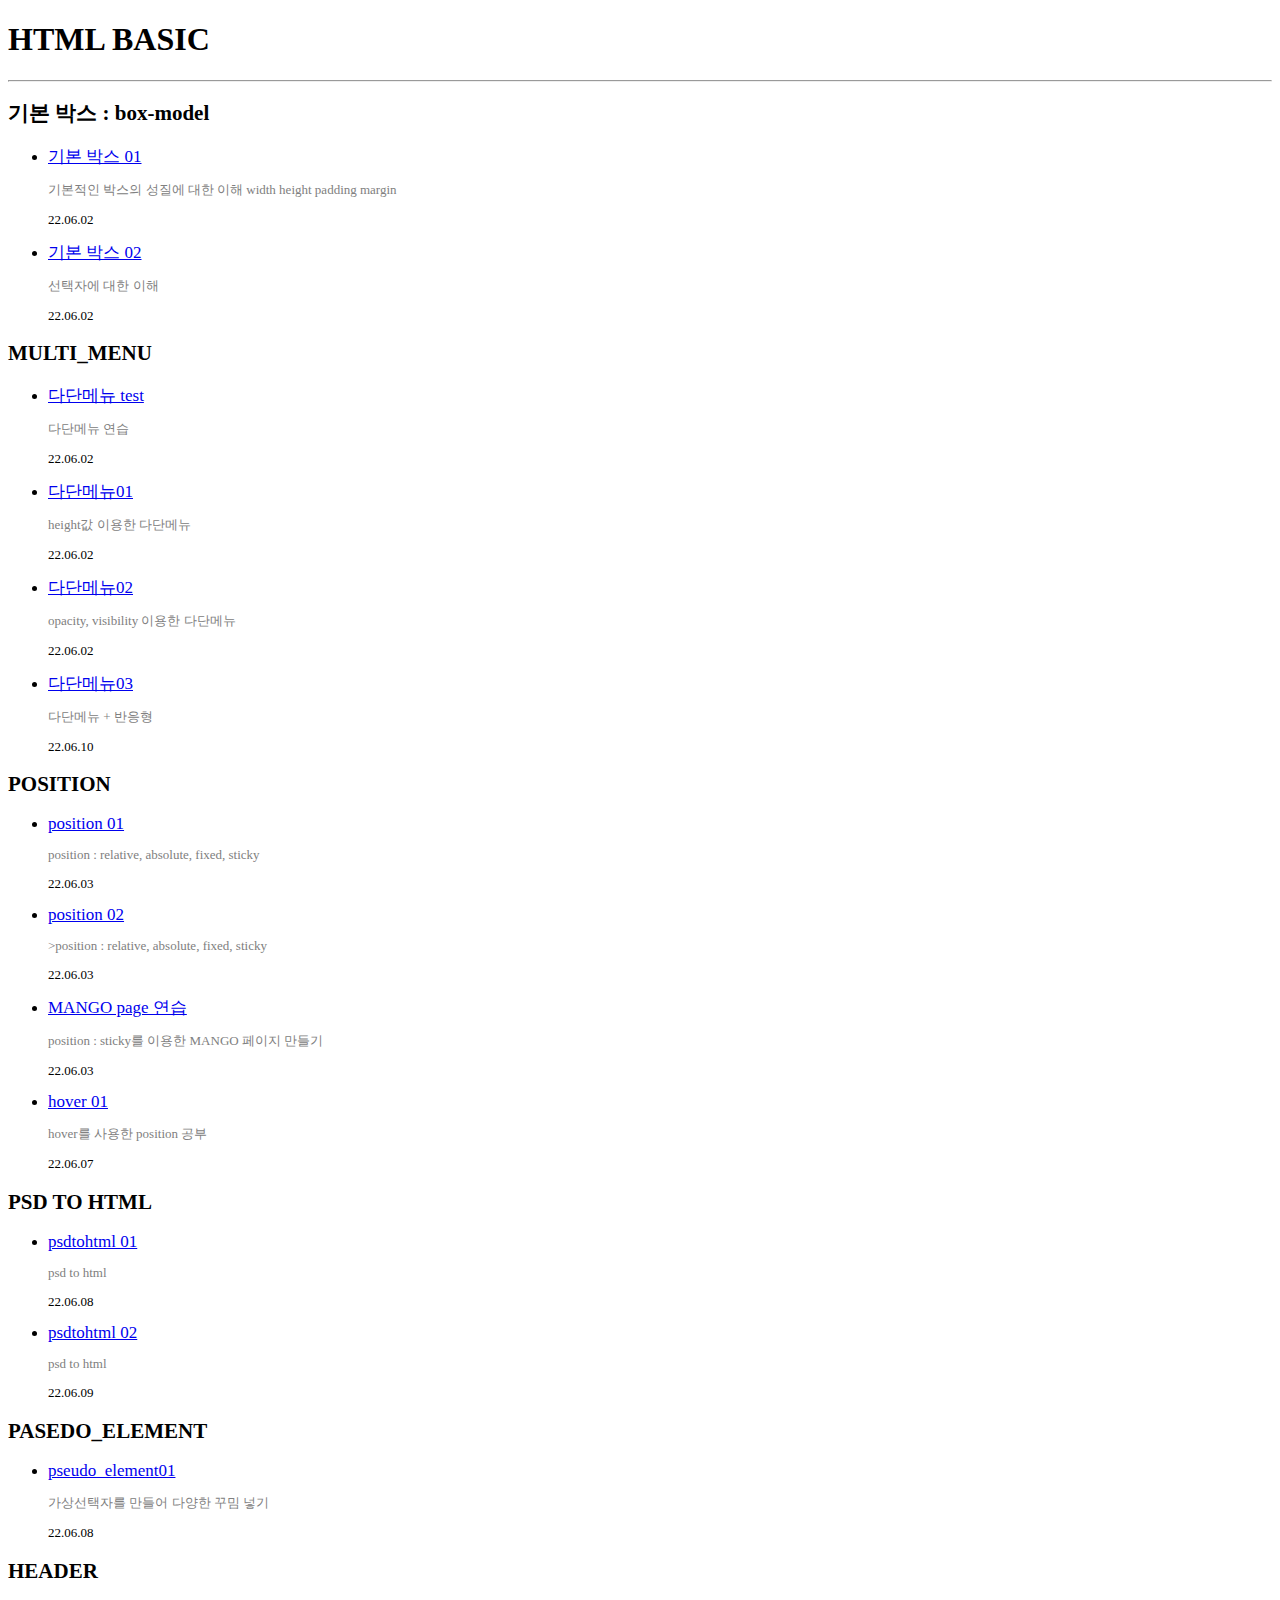
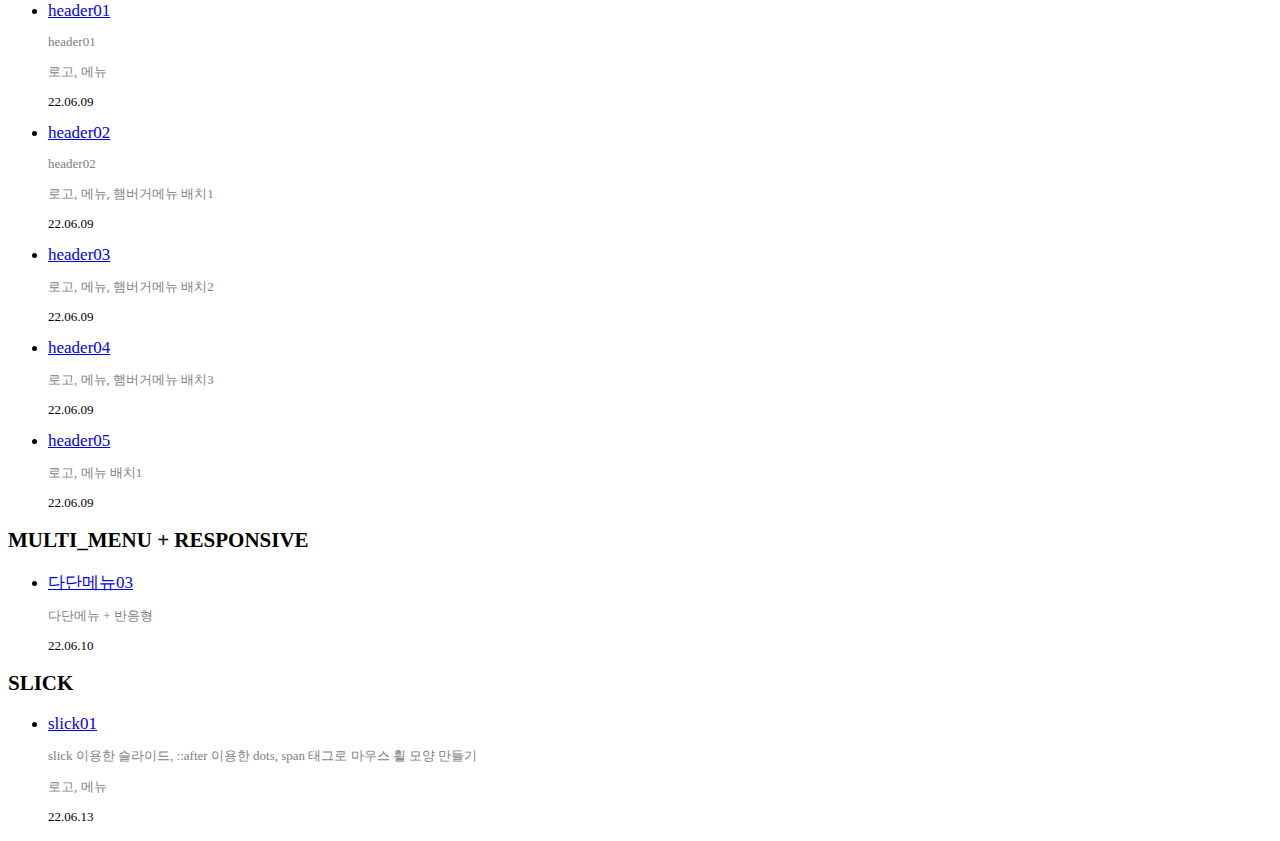
==== index.html @ 1bfaf222 "커밋" ====
<!DOCTYPE html>
<html lang="ko">

<head>
    <meta charset="UTF-8">
    <meta http-equiv="X-UA-Compatible" content="IE=edge">
    <meta name="viewport" content="width=device-width, initial-scale=1.0">
    <title>HTML BASIC</title>
    <style>
        h2 {
            font-size: 21px;
        }

        a {
            font-size: 17px;
        }

        p {
            font-size: 13px;
            color: gray;
        }

        .date {
            color: black;
        }

        .ST {
            color: black;
        }
    </style>
</head>

<body>
    <h1>HTML BASIC</h1>
    <hr />
    <h2>기본 박스 : box-model</h2>
    <ul>
        <li>
            <a href="./doc/box01.html">기본 박스 01</a>
            <p>기본적인 박스의 성질에 대한 이해 width height padding margin</p>
            <p class="date">22.06.02</p>
        </li>
        <li>
            <a href="./doc/box02.html">기본 박스 02</a>
            <p>선택자에 대한 이해</p>
            <p class="date">22.06.02</p>
        </li>
    </ul>

    <h2>MULTI_MENU</h2>
    <ul>
        <li>
            <a href="./doc/test01.html">다단메뉴 test</a>
            <p>다단메뉴 연습</p>
            <p class="date">22.06.02</p>
        </li>
        <li>
            <a href="./doc/multi_menu01.html">다단메뉴01</a>
            <p>height값 이용한 다단메뉴</p>
            <p class="date">22.06.02</p>
        </li>
        <li>
            <a href="./doc/multi_menu02.html">다단메뉴02</a>
            <p>opacity, visibility 이용한 다단메뉴</p>
            <p class="date">22.06.02</p>
        </li>
        <li>
            <a href="./doc/multi_menu03.html">다단메뉴03</a>
            <p>다단메뉴 + 반응형</p>
            <p class="date">22.06.10</p>
        </li>
    </ul>

    <h2>POSITION</h2>
    <ul>
        <li>
            <a href="./doc/position01.html">position 01</a>
            <p>position : relative, absolute, fixed, sticky</p>
            <p class="date">22.06.03</p>
        </li>
        <li>
            <a href="./doc/position02.html">position 02</a>
            <p>>position : relative, absolute, fixed, sticky</p>
            <p class="date">22.06.03</p>
        </li>
        <li>
            <a href="./doc/position03.html">MANGO page 연습</a>
            <p>position : sticky를 이용한 MANGO 페이지 만들기</p>
            <p class="date">22.06.03</p>
        </li>
        <li>
            <a href="./doc/hover01.html">hover 01</a>
            <p>hover를 사용한 position 공부</p>
            <p class="date">22.06.07</p>
        </li>
    </ul>

    <h2>PSD TO HTML</h2>
    <ul>
        <li>
            <a href="./doc/psdtohtml01.html">psdtohtml 01</a>
            <p>psd to html</p>
            <p class="date">22.06.08</p>
        </li>
        <li>
            <a href="./doc/psdtohtml02.html">psdtohtml 02</a>
            <p>psd to html</p>
            <p class="date">22.06.09</p>
        </li>
    </ul>
    <h2>PASEDO_ELEMENT</h2>
    <ul>
        <li>
            <a href="./doc/pseudo_element01.html">pseudo_element01</a>
            <p> 가상선택자를 만들어 다양한 꾸밈 넣기</p>
            <p class="date">22.06.08</p>
        </li>
    </ul>

    <h2>HEADER</h2>
    <ul>
        <li>
            <a href="./doc/header01.html">header01</a>
            <p>header01</p>
            <p>로고, 메뉴</p>
            <p class="date">22.06.09</p>
        </li>
        <li>
            <a href="./doc/header02.html">header02</a>
            <p>header02</p>
            <p>로고, 메뉴, 햄버거메뉴 배치1</p>
            <p class="date">22.06.09</p>
        </li>
        <li>
            <a href="./doc/header03.html">header03</a>
            <p>로고, 메뉴, 햄버거메뉴 배치2</p>
            <p class="date">22.06.09</p>
        </li>
        <li>
            <a href="./doc/header04.html">header04</a>
            <p>로고, 메뉴, 햄버거메뉴 배치3</p>
            <p class="date">22.06.09</p>
        </li>
        <li>
            <a href="./doc/header05.html">header05</a>
            <p>로고, 메뉴 배치1</p>
            <p class="date">22.06.09</p>
        </li>
    </ul>

    <h2>MULTI_MENU + RESPONSIVE</h2>
    <ul>
        <li>
            <a href="./doc/multi_menu03.html">다단메뉴03</a>
            <p>다단메뉴 + 반응형</p>
            <p class="date">22.06.10</p>
        </li>
    </ul>

    <h2>SLICK</h2>
    <ul>
        <li>
            <a href="./doc/slick01.html">slick01</a>
            <p>slick 이용한 슬라이드, ::after 이용한 dots, span 태그로 마우스 휠 모양 만들기</p>
            <p>로고, 메뉴</p>
            <p class="date">22.06.13</p>
        </li>
    </ul>
</body>

</html>
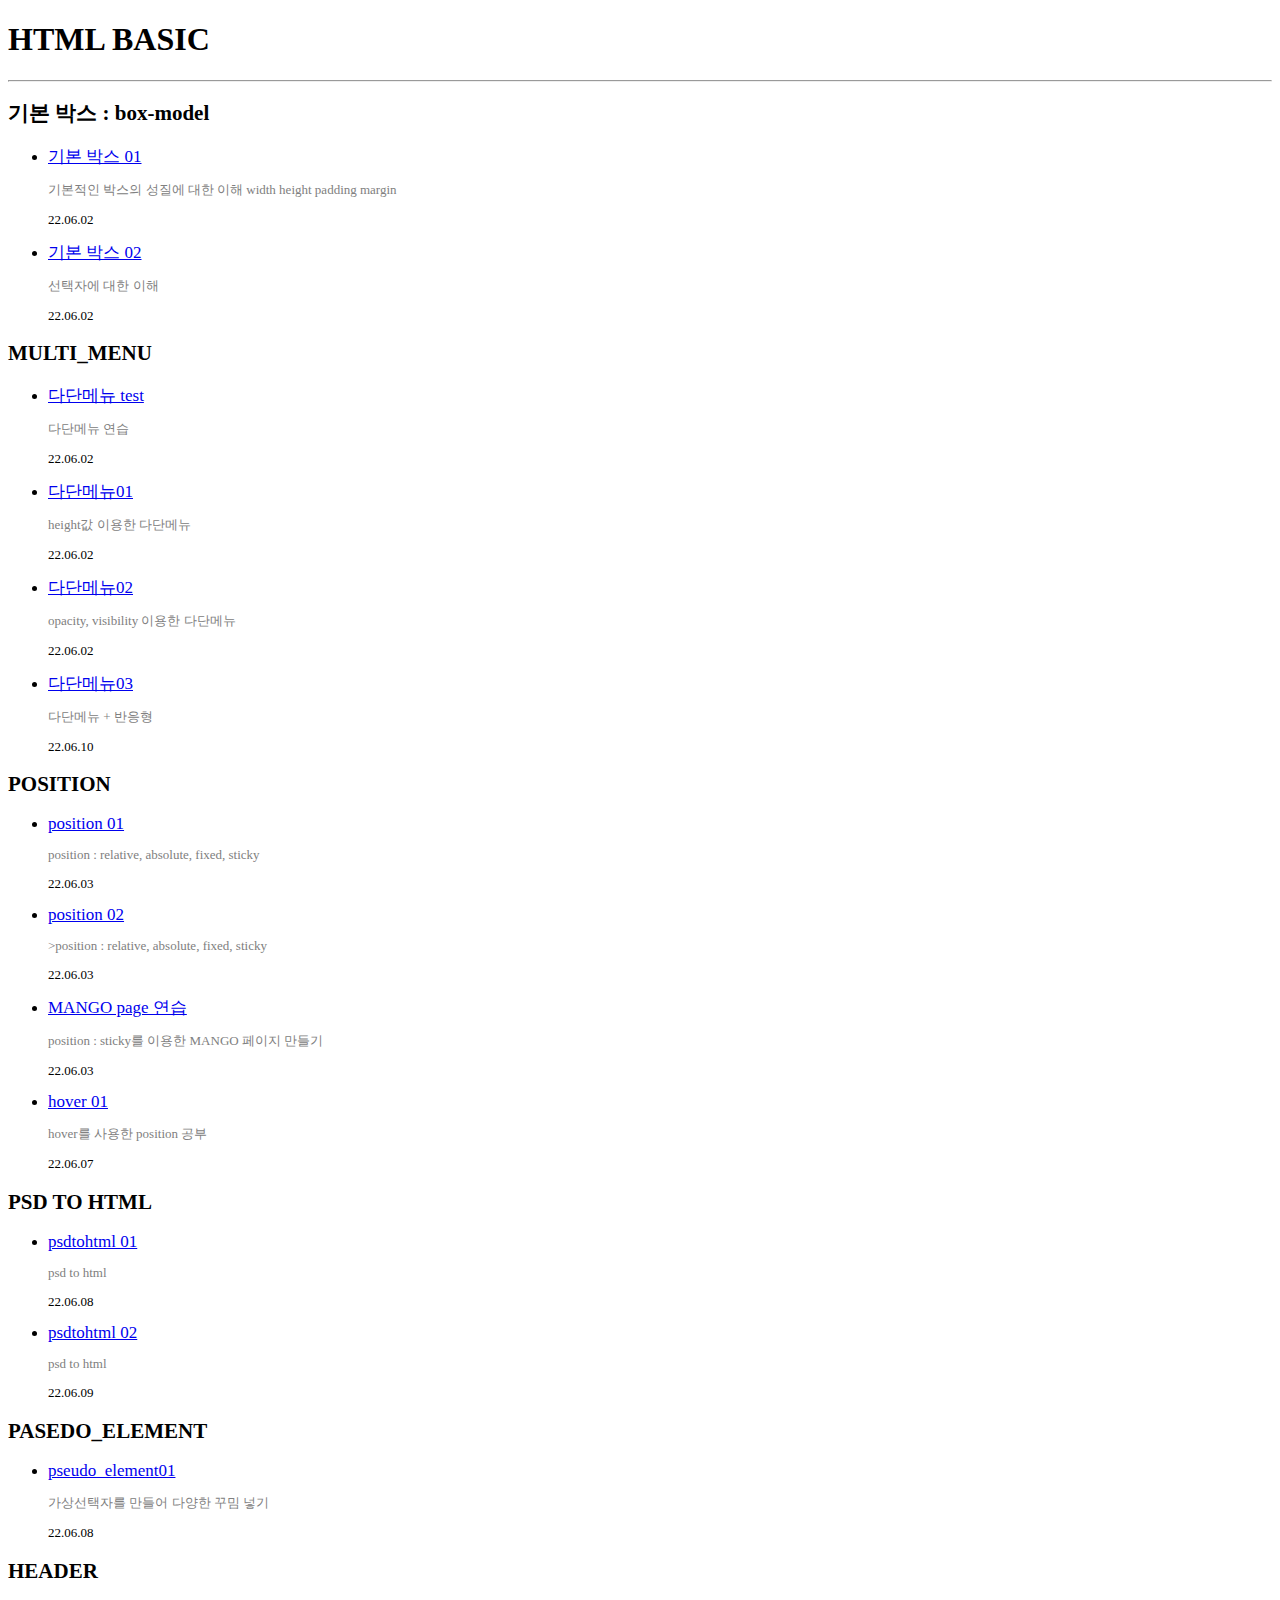
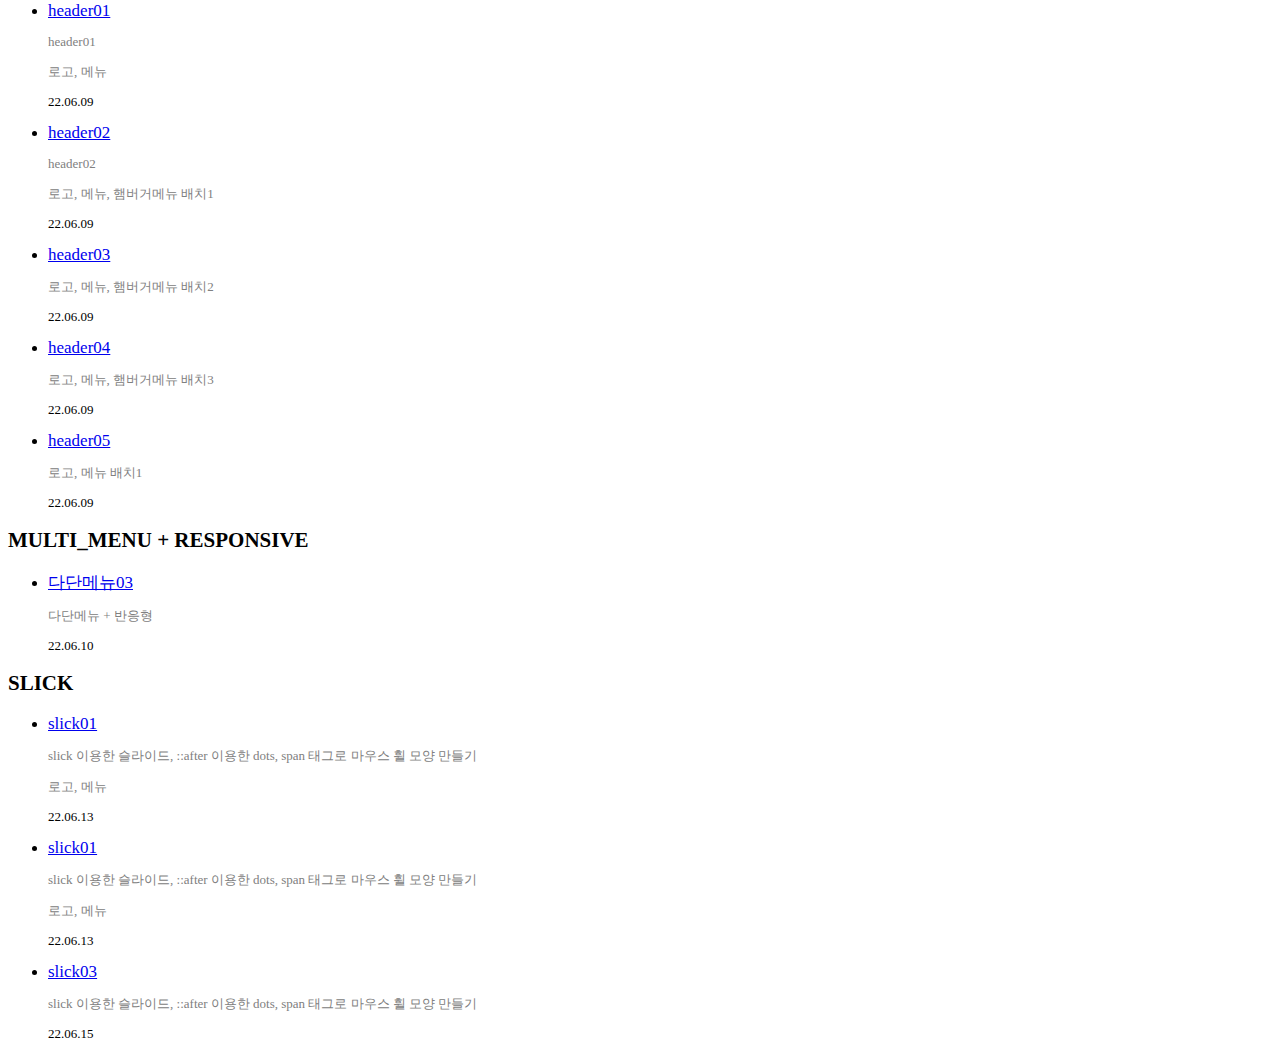
==== commit 8c6affae: "커밋" ====
--- a/index.html
+++ b/index.html
@@ -165,6 +165,18 @@
             <p>로고, 메뉴</p>
             <p class="date">22.06.13</p>
         </li>
+        <li>
+            <a href="./doc/slick01.html">slick01</a>
+            <p>slick 이용한 슬라이드, ::after 이용한 dots, span 태그로 마우스 휠 모양 만들기</p>
+            <p>로고, 메뉴</p>
+            <p class="date">22.06.13</p>
+        </li>
+        <li>
+            <a href="./doc/slick03.html">slick03</a>
+            <p>slick 이용한 슬라이드, ::after 이용한 dots, span 태그로 마우스 휠 모양 만들기</p>
+
+            <p class="date">22.06.15</p>
+        </li>
     </ul>
 </body>
 
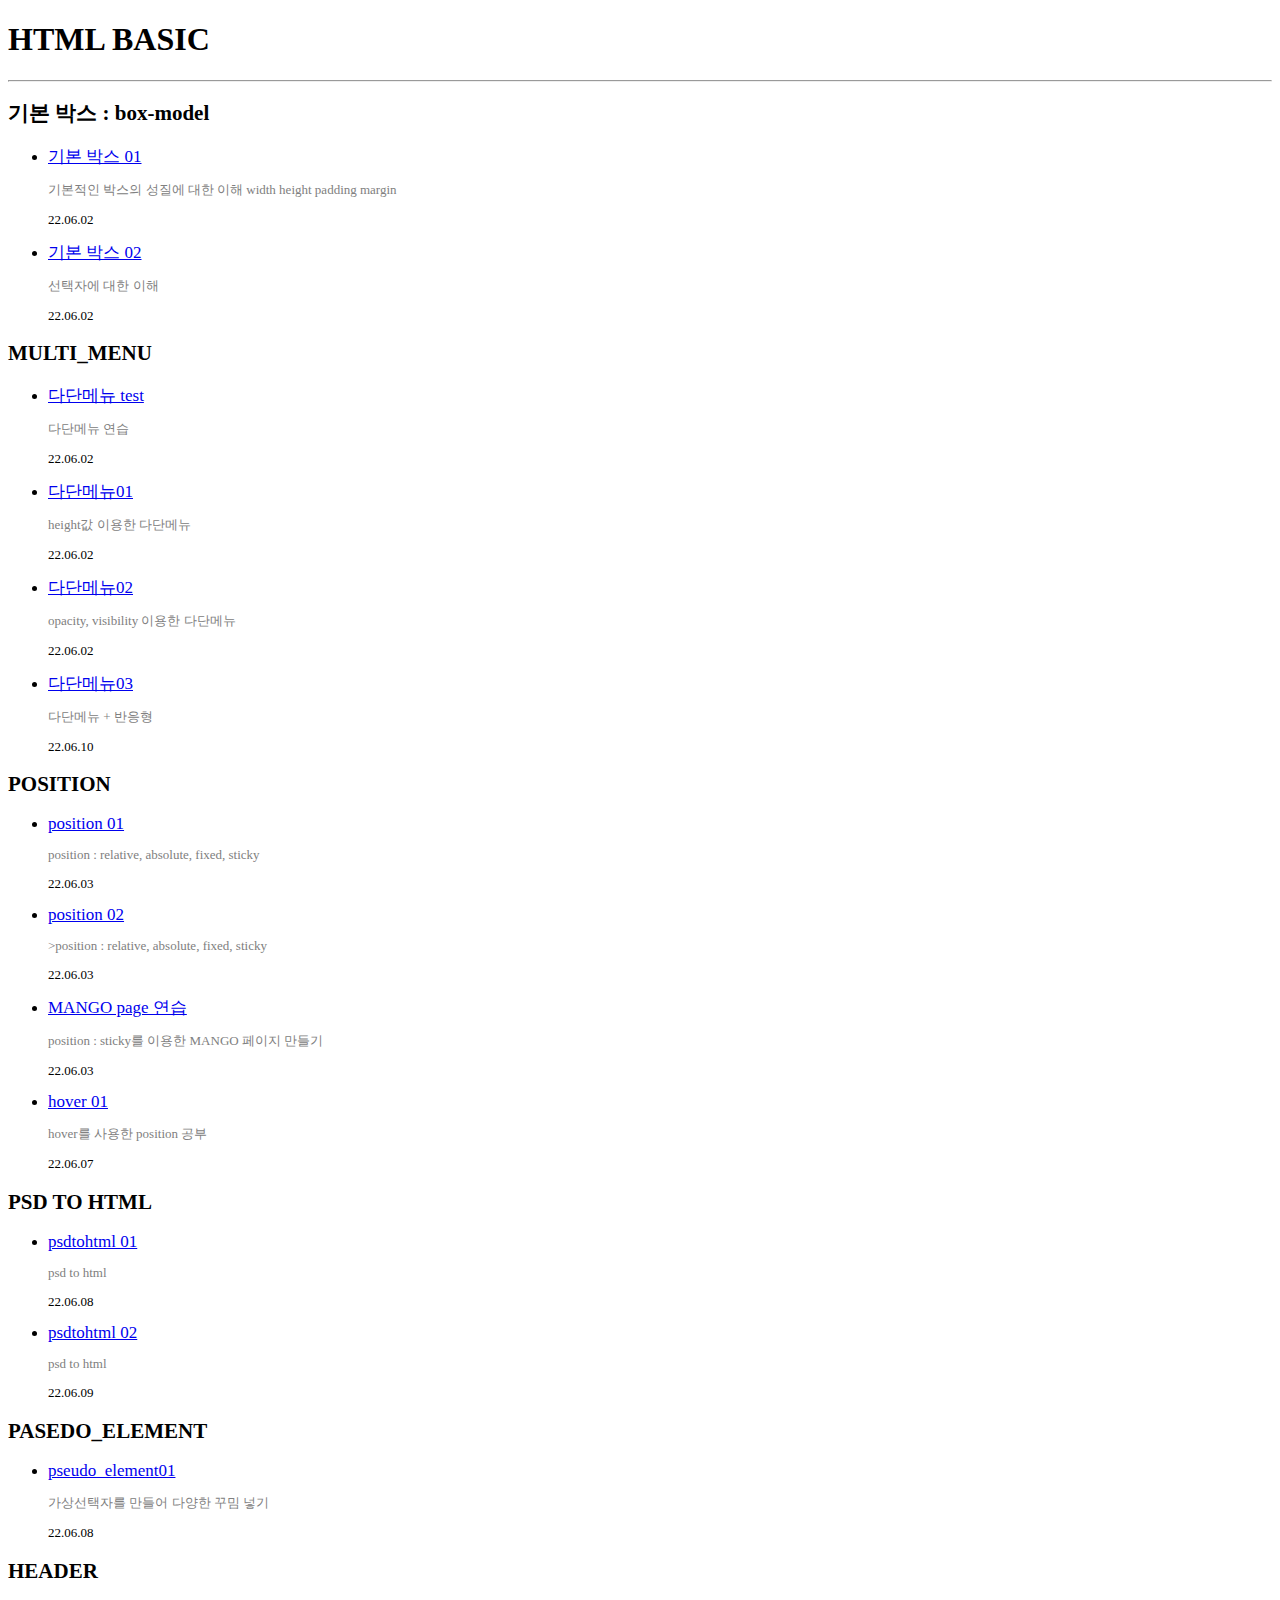
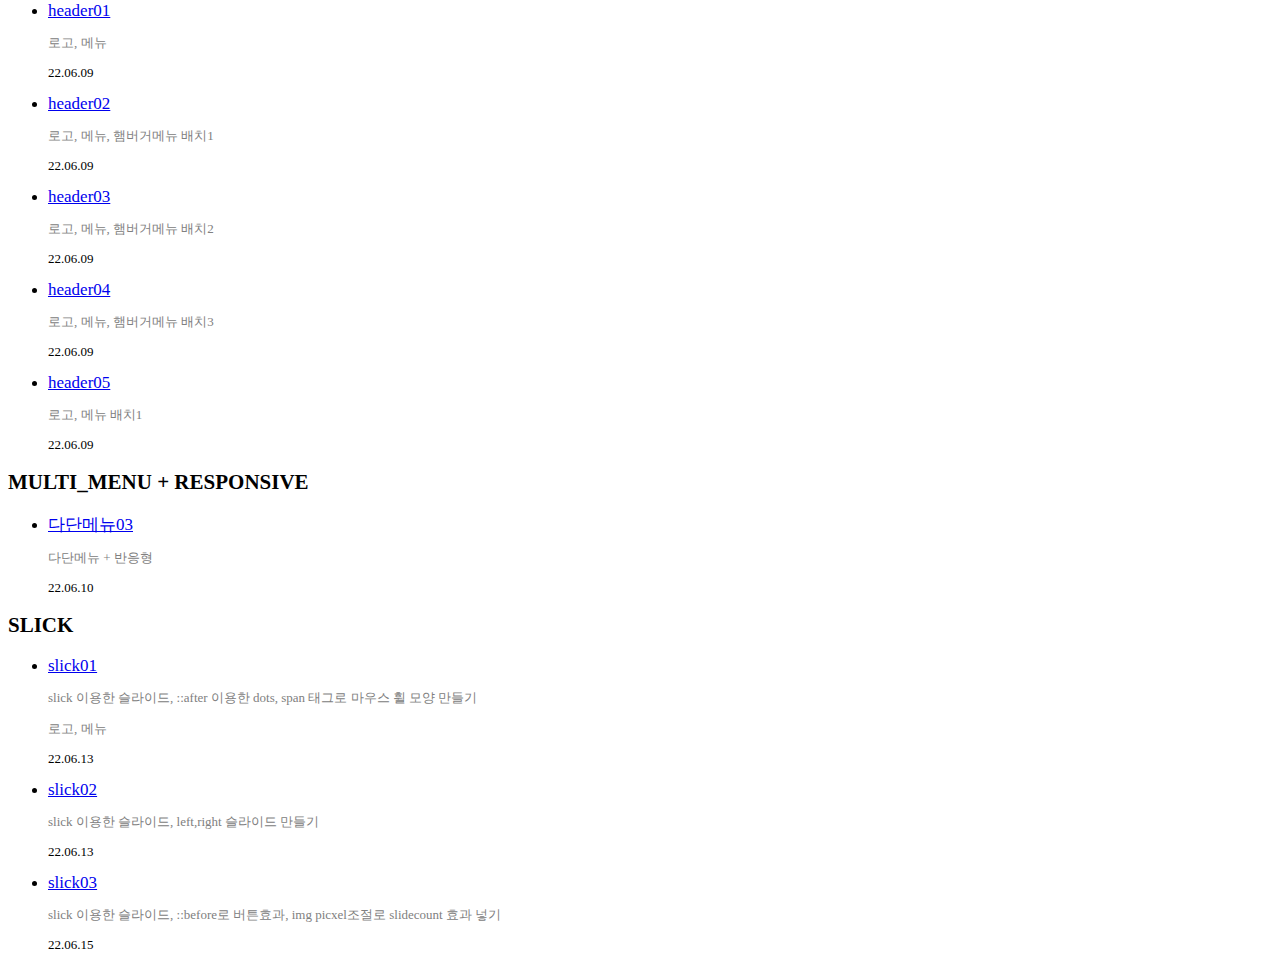
==== commit ea154023: "커밋" ====
--- a/index.html
+++ b/index.html
@@ -121,13 +121,11 @@
     <ul>
         <li>
             <a href="./doc/header01.html">header01</a>
-            <p>header01</p>
             <p>로고, 메뉴</p>
             <p class="date">22.06.09</p>
         </li>
         <li>
             <a href="./doc/header02.html">header02</a>
-            <p>header02</p>
             <p>로고, 메뉴, 햄버거메뉴 배치1</p>
             <p class="date">22.06.09</p>
         </li>
@@ -166,15 +164,13 @@
             <p class="date">22.06.13</p>
         </li>
         <li>
-            <a href="./doc/slick01.html">slick01</a>
-            <p>slick 이용한 슬라이드, ::after 이용한 dots, span 태그로 마우스 휠 모양 만들기</p>
-            <p>로고, 메뉴</p>
+            <a href="./doc/slick02.html">slick02</a>
+            <p>slick 이용한 슬라이드, left,right 슬라이드 만들기 </p>
             <p class="date">22.06.13</p>
         </li>
         <li>
             <a href="./doc/slick03.html">slick03</a>
-            <p>slick 이용한 슬라이드, ::after 이용한 dots, span 태그로 마우스 휠 모양 만들기</p>
-
+            <p>slick 이용한 슬라이드, ::before로 버튼효과, img picxel조절로 slidecount 효과 넣기</p>
             <p class="date">22.06.15</p>
         </li>
     </ul>
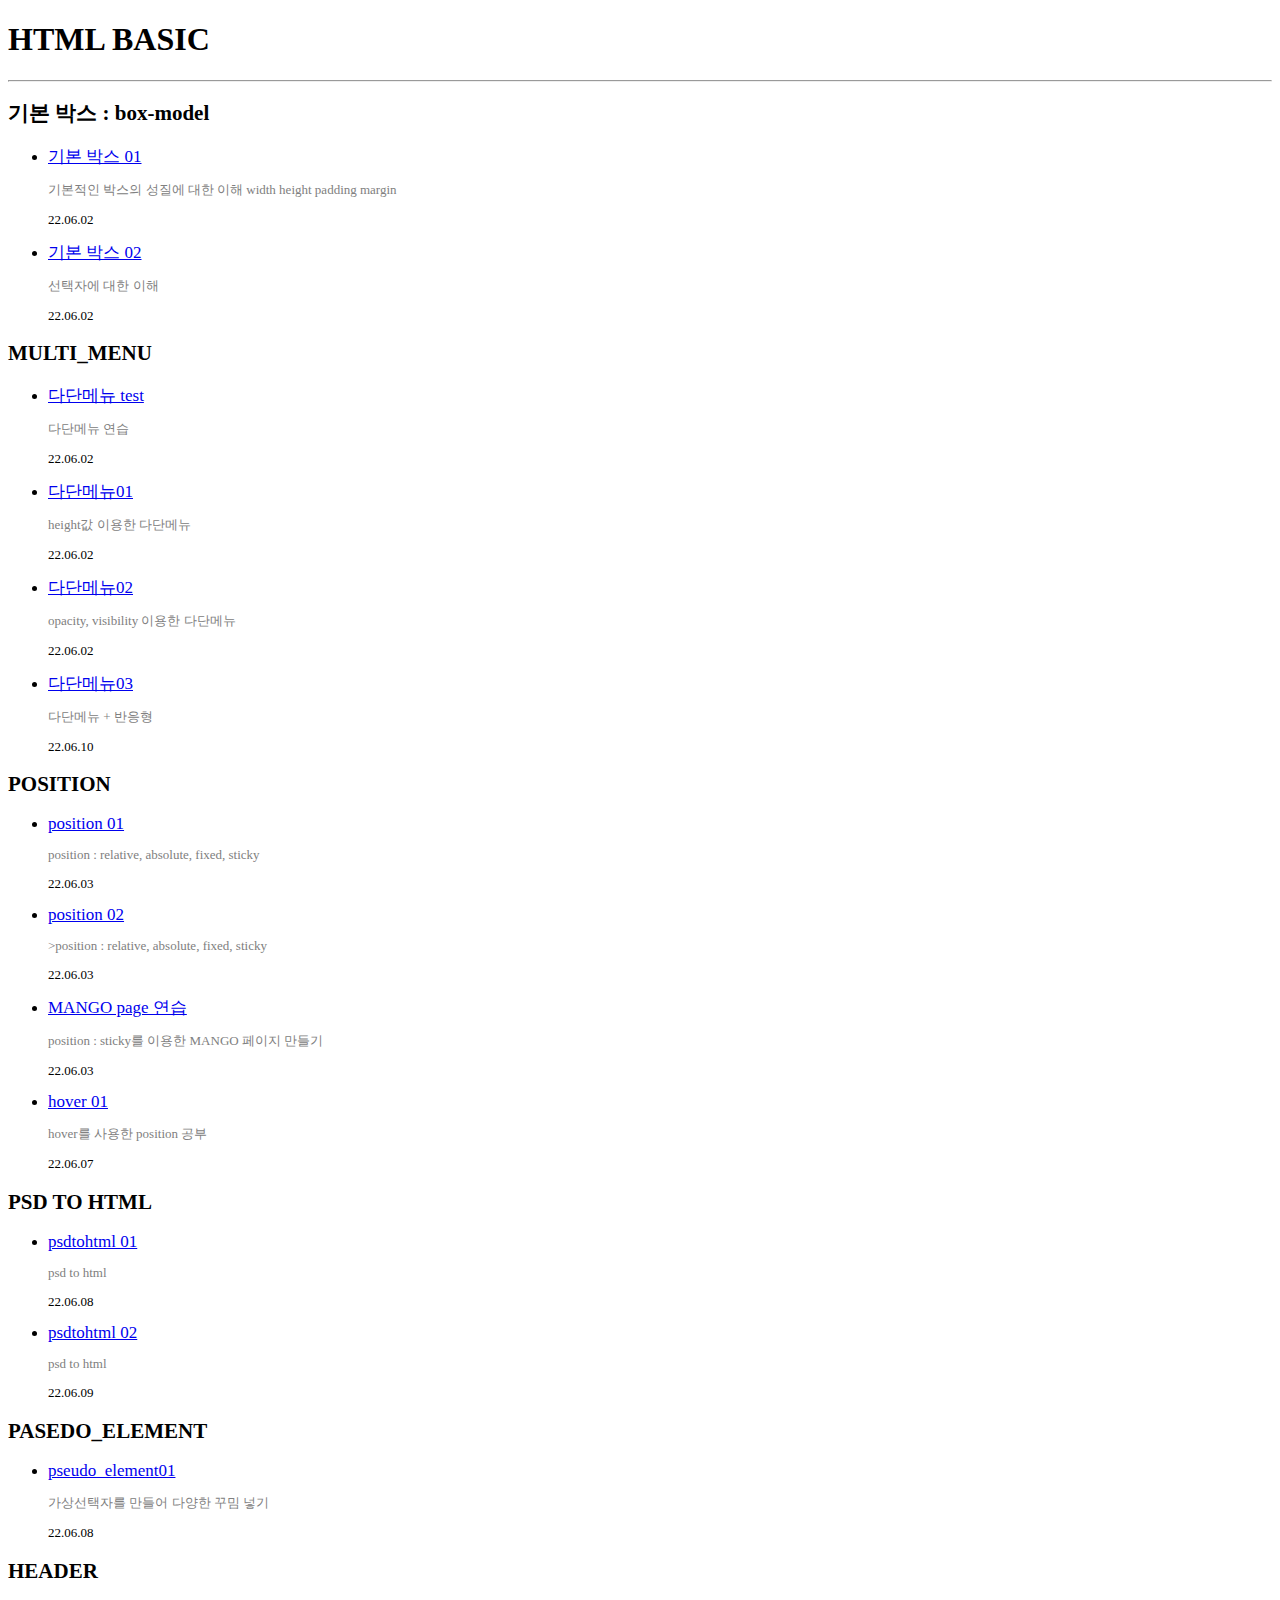
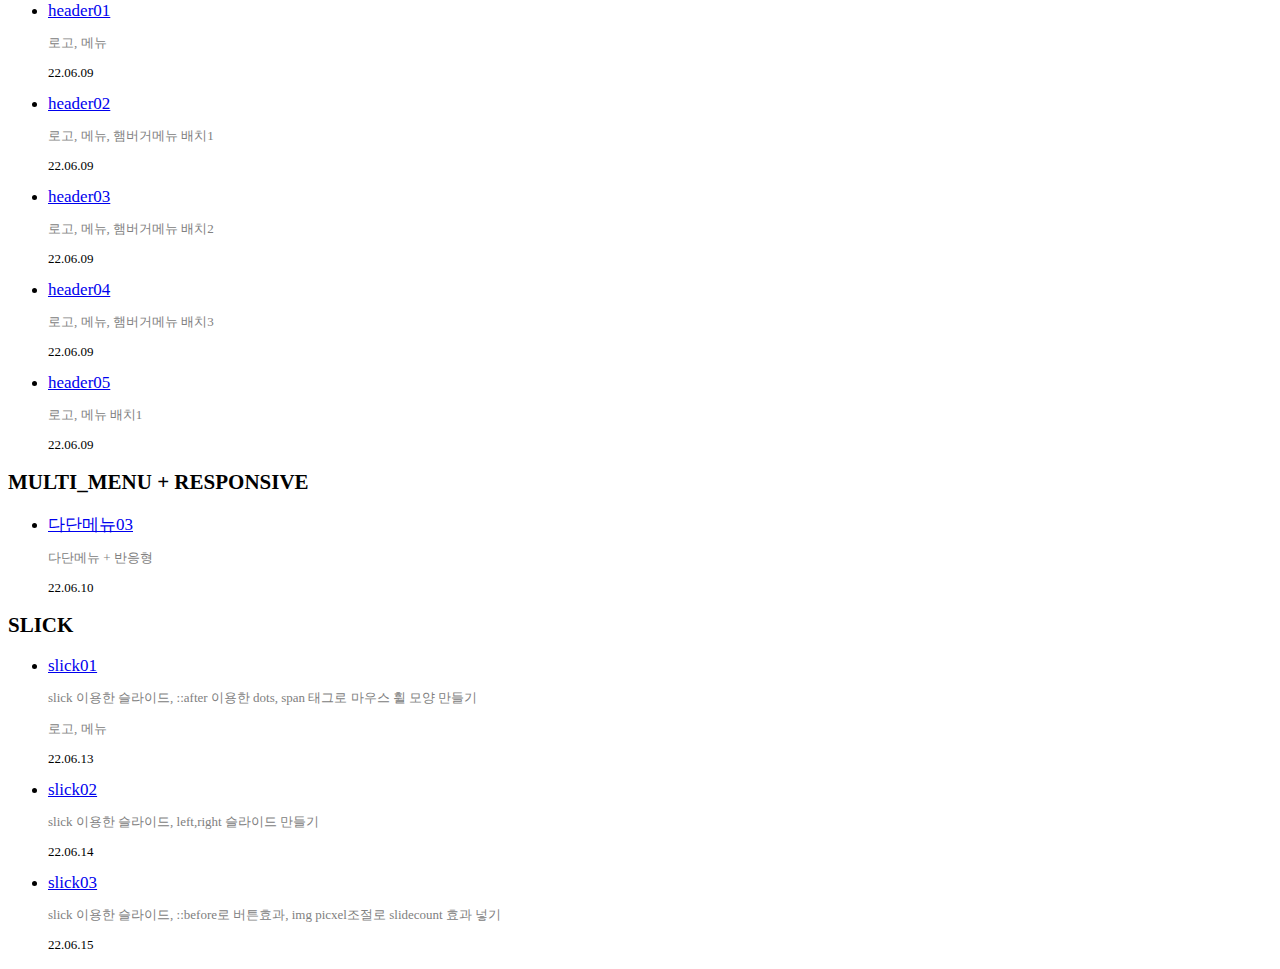
==== commit ae604730: "커밋" ====
--- a/index.html
+++ b/index.html
@@ -166,7 +166,7 @@
         <li>
             <a href="./doc/slick02.html">slick02</a>
             <p>slick 이용한 슬라이드, left,right 슬라이드 만들기 </p>
-            <p class="date">22.06.13</p>
+            <p class="date">22.06.14</p>
         </li>
         <li>
             <a href="./doc/slick03.html">slick03</a>
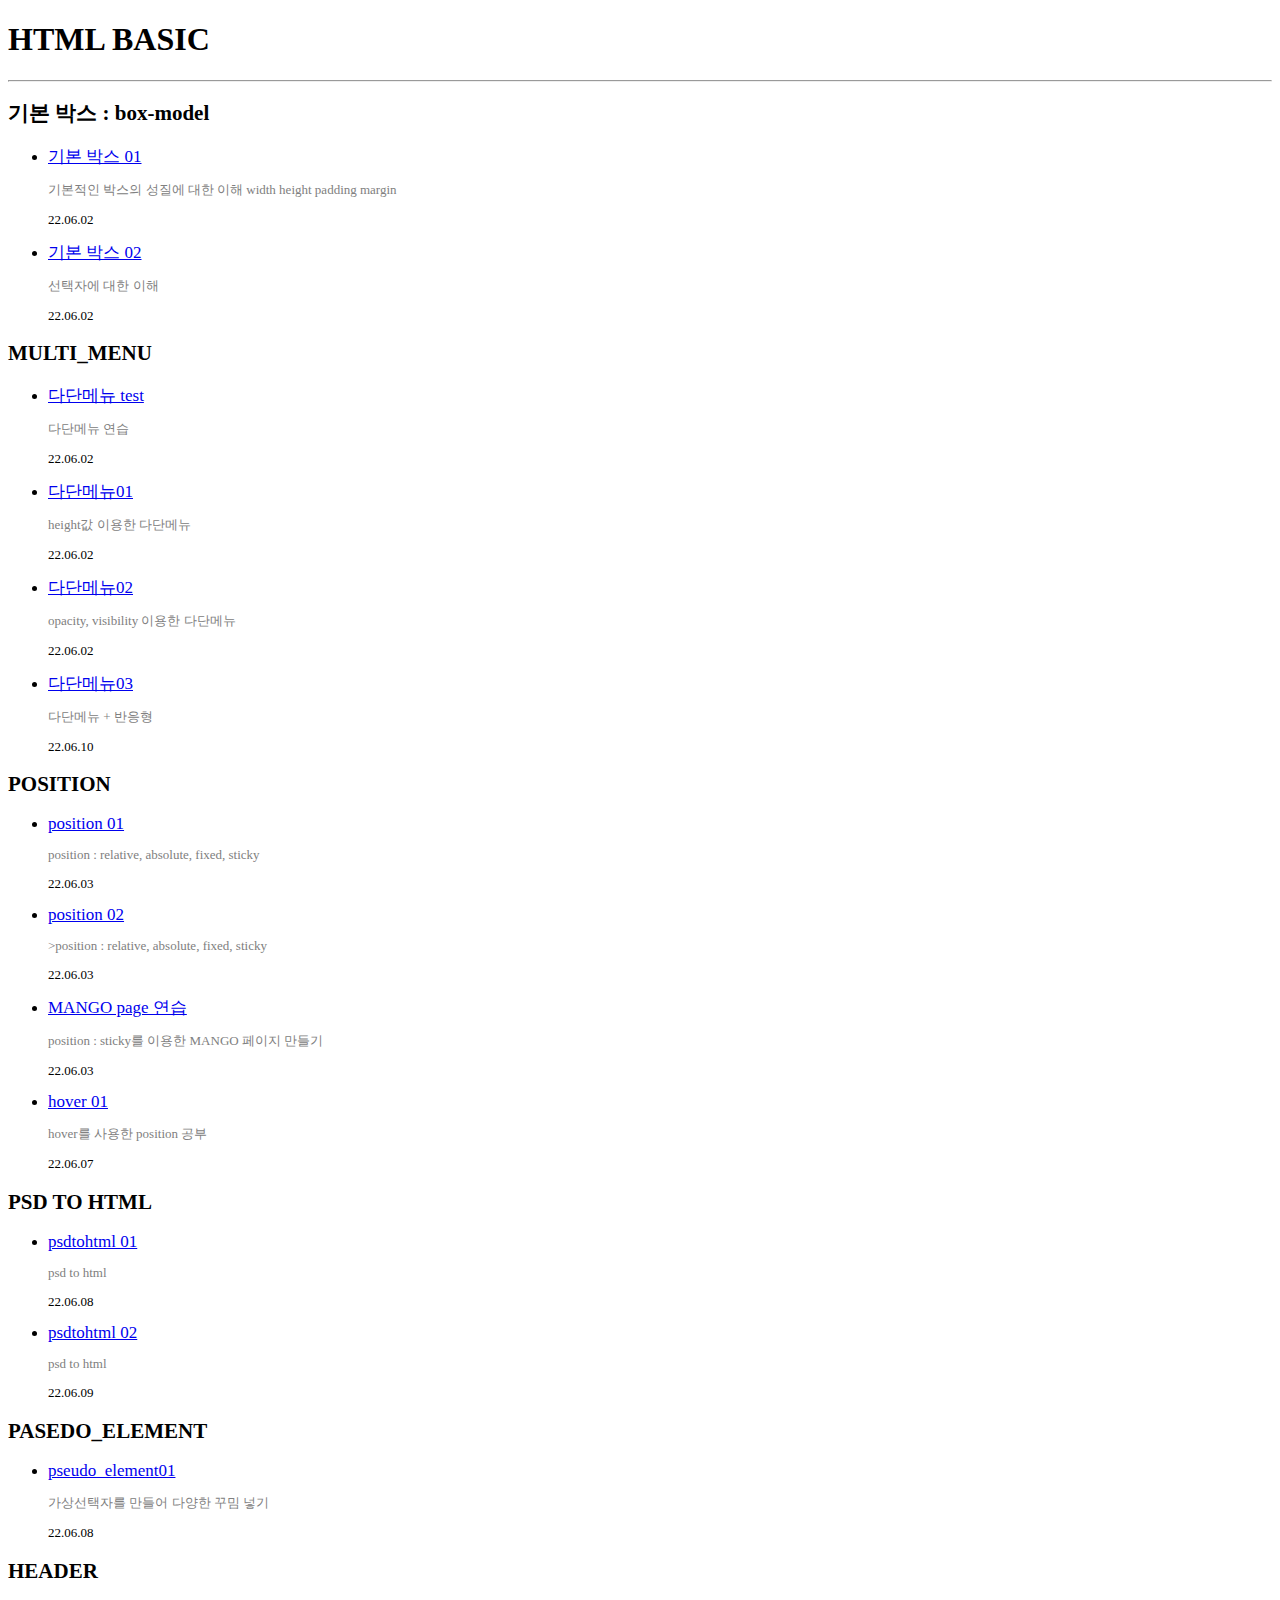
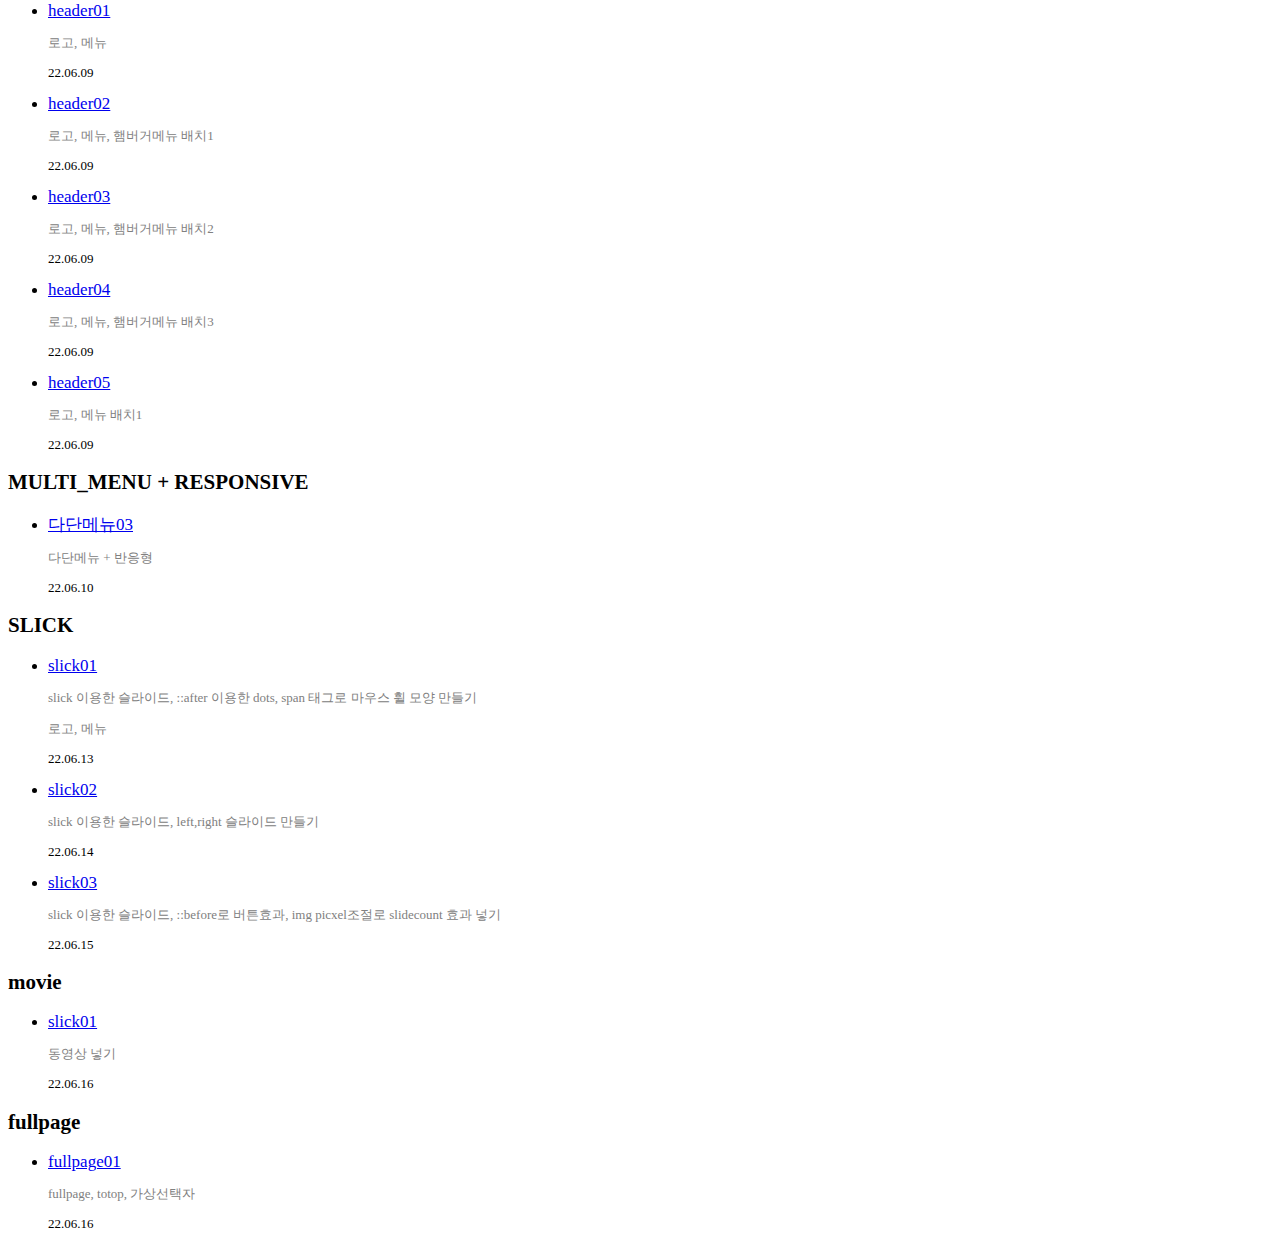
==== commit f62b5281: "커밋" ====
--- a/index.html
+++ b/index.html
@@ -174,6 +174,24 @@
             <p class="date">22.06.15</p>
         </li>
     </ul>
+
+    <h2>movie</h2>
+    <ul>
+        <li>
+            <a href="./doc/movie.html">slick01</a>
+            <p>동영상 넣기</p>
+            <p class="date">22.06.16</p>
+        </li>
+    </ul>
+
+    <h2>fullpage</h2>
+    <ul>
+        <li>
+            <a href="./doc/fullpage01.html">fullpage01</a>
+            <p>fullpage, totop, 가상선택자</p>
+            <p class="date">22.06.16</p>
+        </li>
+    </ul>
 </body>
 
 </html>